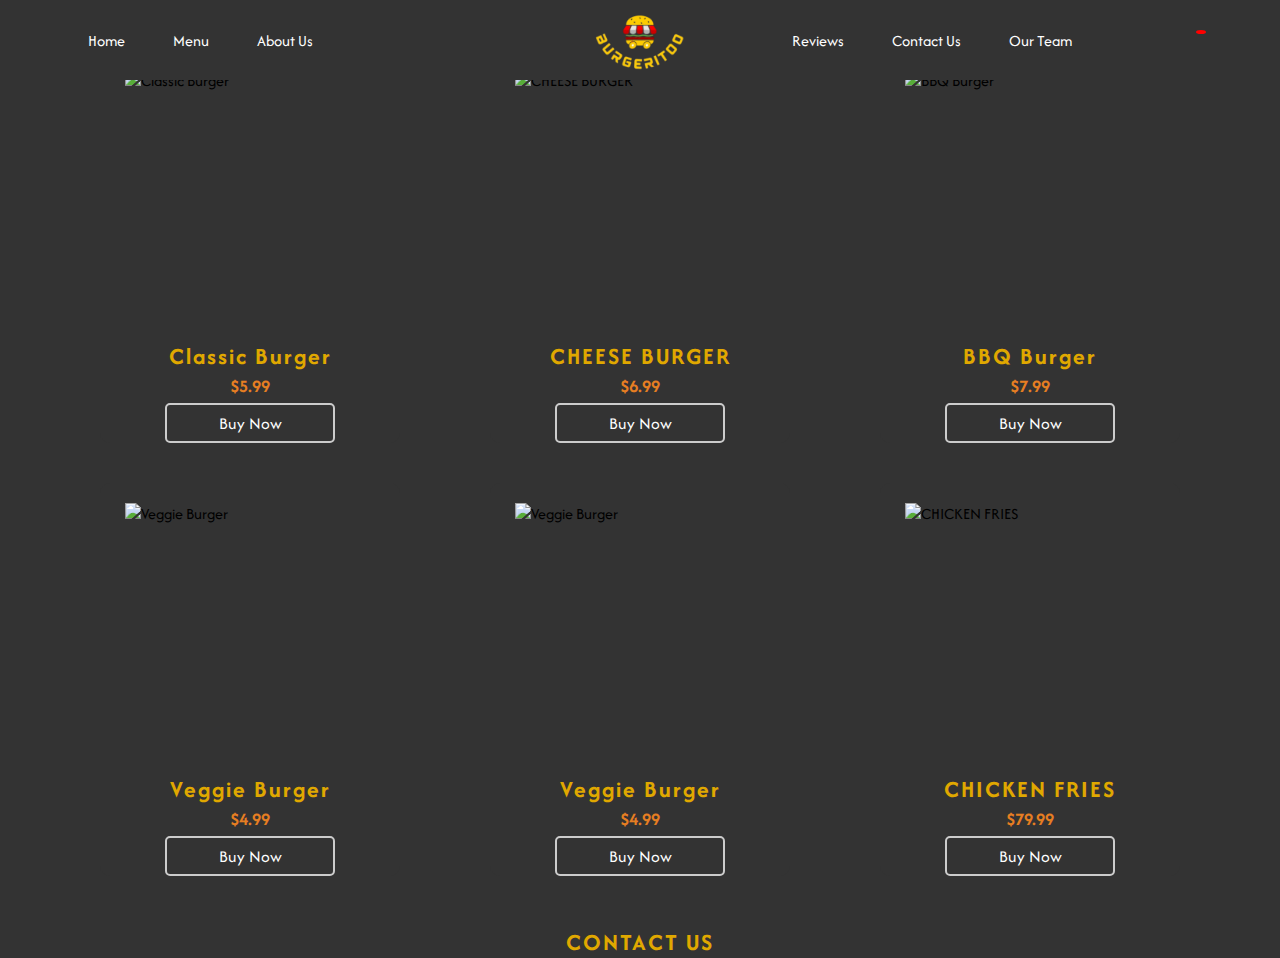
==== home.html @ dff8ee5e "Add files via upload" ====
<!DOCTYPE html>
<html lang="en">
<head>
  <meta charset="UTF-8">
  <meta name="viewport" content="width=device-width, initial-scale=1.0">
  <title>Home</title>
  <link rel="stylesheet" href="./styles/index.css">
  <!-- <link rel="preconnect" href="https://fonts.googleapis.com"> -->
  <!-- <link rel="preconnect" href="https://fonts.gstatic.com" crossorigin> -->
  <link href="https://fonts.googleapis.com/css2?family=Afacad+Flux:wght@100..1000&display=swap" rel="stylesheet">
  <!-- <link href="https://cdn.jsdelivr.net/npm/bootstrap@5.3.0-alpha1/dist/css/bootstrap.min.css" rel="stylesheet"> -->
</head>
<body>

  <header class="header">
    <div id="menu-btn" class="fas fa-bars" aria-label="Menu"></div>
    <nav class="navbar">
      <a href="#home" >Home</a>
      <a href="#menu">Menu</a>
      <a href="#about">About Us</a>
      <span class="space"></span>
      <a href="#reviews">Reviews</a>
      <a href="#contact">Contact Us</a>
      <a href="#team">Our Team</a>
    </nav>

    <a href="cart.html" class="fas fa-shopping-cart icons" aria-label="Shopping Cart" style="margin-right: 20px;"></a>
    <a href="#home" class="logo"><img src="./img/logo.png" alt="Company Logo"></a>
</header>


    <!--cards  -->
  <section class="containerr">
    <div class="cards" id="cards-container"></div>
  </section>


    <!-- contactus -->
  <section class="title-section">
    <h2>CONTACT US</h2>
</section>


    </section>
    <script src="https://kit.fontawesome.com/eacd7730a7.js" crossorigin="anonymous"></script>

    <script src="index.js"></script>
</body>
</html>
---- styles/index.css ----
@import url('https://fonts.googleapis.com/css2?family=Raleway:ital,wght@0,100..900;1,100..900&display=swap');

*{
    margin: 0;
    padding: 0;
    box-sizing: border-box;
    border: solid 2px blue;
    background-color: #333;
    font-family: "Afacad Flux", sans-serif;
    box-sizing: border-box;
    text-decoration: none;
    outline: none;
    border: none;
    text-transform: capitalize;
    transition: all 0.2s linear;
}


        .containerr {
            display: flex; 
            flex-wrap: wrap; 
            justify-content: space-between; 
            margin: 30px; 
            /* background-color: #333;  */
        }
        
        .cards {
            display: flex;
            flex-wrap: wrap;
            justify-content: space-evenly; 
        }
        
        .card {
            border-radius: 10px;
            margin: 20px;
            display: flex;
            flex-direction: column;
            justify-content: center;
            align-items: center;
            width: 300px;
            /* background-color: #444;  */
            transition: transform 0.3s ease;
        }
        
        .card:hover {
            transform: scale(1.05);
        }
        
        .card img {
            width: 250px;
            height: 250px;
            margin: 20px;
            transition: transform 0.8s ease;
        }
        
        .card img:hover {
            transform: rotate(10deg); 
        }
        
        .buy-button {
            width: 170px;
            height: 40px;
            border: 2px solid #ccc;
            color: white;
            background-color: transparent; 
            font-size: 17px;
            border-radius: 5px;
            cursor: pointer; 
        }
        
        .buy-button:hover {
            background-color: #e67e22;
            color: white;
        }
        
        .card .price {
            margin: 2px;
            margin-bottom: 5px;
            font-size: 18px;
            font-weight: bold;
            color: #e67e22;
        }
        
        .card .name {
            color: #ccc; 
        }
        


        .title-section {
            text-align: center;
            margin-top: 30px;
            color: #e0a800;
            font-family: 'Raleway', sans-serif;
        }
        
        h2 {
            font-size: 24px;
            font-weight: bold;
            letter-spacing: 2px; /* Adjust spacing if needed */
            color: #e0a800;
        }
        
        .container {
            display: flex;
            flex-wrap: wrap;
            justify-content: center;
            /* text-align: center; */
            /* max-width: 1200px; */
            margin: 50px;
        }
        
        .map {
            /* flex: 1 1 50%; */
            /* margin-right: 20px; */
            /* width: 600px; */
            height: 100px;
        }
        
        .contact-info {
            flex: 1 1 50%;
            display: flex;
            flex-wrap: wrap;
            /* justify-content: space-between; */
        }
        
        /* .info-section {
            display: flex;
            justify-content: space-between;
            width: 100%;
            flex-wrap: wrap;
            margin-bottom: 20px;
        } */
        
        /* .info {
            flex: 1 1 30%;
            text-align: center;
        }
        
        .info h3 {
            font-size: 18px;
            margin-bottom: 10px;
        }
        
        .info p {
            font-size: 16px;
            line-height: 1.6;
        } */
        
        .contact-form {
            width: 30vw;
            /* max-width: 500px; */
            margin: 0 auto;
            text-align: center;
        }
        
        .contact-form h2 {
            font-size: 24px;
            margin-bottom: 20px;
        }
        
        .contact-form form {
            display: flex;
            flex-direction: column;
        }
        
        .contact-form input,
        .contact-form textarea {
            padding: 10px;
            margin-bottom: 15px;
            border: 1px solid #fff;
            background: transparent;
            color: #fff;
            /* width: 100%; */
            max-width: 100%;
            font-size: 16px;
            border-radius: 5px;
        }
        
        .contact-form textarea {
            height: 100px;
            resize: none;
        }
        
        .contact-form button {
            padding: 12px;
            background-color: #e0a800;
            color: #111;
            border: none;
            font-size: 18px;
            cursor: pointer;
            transition: background-color 0.3s ease;
        }
        
        .contact-form button:hover {
            background-color: #fff;
            color: #111;
        }
        
        /* Responsive Design */
        @media (max-width: 768px) {
            .container {
                flex-direction: column;
            }
        
            .map, .contact-info {
                flex: 1 1 100%;
            }
            
            .info {
                flex: 1 1 100%;
                margin-bottom: 20px;
            }
        
        }
        
        @media (max-width: 480px) {
            .contact-form h2 {
                font-size: 20px;
            }
        
            .contact-form input,
            .contact-form textarea {
                font-size: 12px;
            }
        
            .contact-form button {
                font-size: 16px;
            }
        }








/* header */
/* header///////////////////////////////////////////////////////////////////////////////////////////// */
ul {
    list-style: none;
    display: flex;
    margin: 20px;
    padding: 10px;
    font-size: 20px;
}

.header {
  position: fixed;
  top: 0; 
  left: 0; 
  right: 0;
  z-index: 1000;
  background-color: #333;
  display: flex;
  align-items: center;
  justify-content: center; /* تعديل لجعل العناصر في الوسط */
  padding: 1rem 5%;
  height: 80px;
}

.navbar {
  display: flex;
  align-items: center;
  justify-content: space-around; /* توزيع الروابط بين الجانبين */
  width: 100%; /* جعل عرض القائمة 100% */
  margin-right: 100px;
}

.logo {
  position: absolute;
  top: 0.8rem;
  left: 50%;
  transform: translateX(-50%);
}

.logo img {
  width: 6rem;
  height: auto;
}

.navbar {
  transition: transform 0.3s ease, opacity 0.3s ease;
}

.navbar.active {
  opacity: 1;
  transform: translateY(0);
}

.navbar {
    display: flex;
    align-items: center;
    justify-content: space-between;
}

.navbar a {
    color: white;
    font-size: 1rem;
    margin: 0 1.5rem;
    transition: color 0.3s ease-in-out;
}

.navbar a:hover {
    color: #e0a800;
    text-decoration: underline;
    text-underline-offset: 0.5rem;
}

.icons {
    color: white;
    font-size: 1.6rem;
    cursor: pointer;
}

.icons:hover {
    color: yellow;
}

#menu-btn {
    display: none;
}

.space {
    flex-grow: 1;
}


.logo img {
    width: 6rem;
    height: auto;
}

.fa-shopping-cart {
    position: relative;
}

.fa-shopping-cart::after {
    content: attr(data-cart-count);
    position: absolute;
    top: -10px;
    right: -10px;
    background-color: red;
    color: white;
    font-size: 0.7rem;
    padding: 2px 5px;
    border-radius: 50%;
}

@media (max-width: 768px) {
    .navbar {
        display: none; /* إخفاء القائمة في وضع الموبايل */
        flex-direction: column; /* تغيير الاتجاه إلى عمودي */
        position: absolute; /* لتكون فوق المحتوى */
        background-color: #333; /* خلفية مماثلة للزر */
        top: 80px; /* تحديد موضع القائمة */
        left: 0;
        right: 0;
        padding: 1rem 0; /* إضافة حشوة للقائمة */
    }

    .navbar a {
        margin: 1rem 0; /* مسافة بين الروابط */
        padding: 0 20px; /* حشوة للروابط */
        text-align: center; /* محاذاة النص إلى المنتصف */
    }

    #menu-btn {
        color: white;
        display: block; 
        font-size: 2rem; 
        cursor: pointer; 
    }

    .header {
        justify-content: space-between; 
    }

    .space {
        display: none; 
    }
}

@media (max-width: 480px) {
    .header {
        padding: 1rem 2%;
    }

    .logo img {
        width: 5rem;
    }
}
/* ////////////////////////////////////////////////////////////////////////////////// */


















/* @keyframes fadeIn {
    0% {
      opacity: 0;
    }
    100% {
      opacity: 1;
    }
  }
  

   .element {
    opacity: 0; /* التأكد من أن العنصر مخفي عند البداية 
    animation: fadeIn 1s ease-in forwards;
    background-color: red;
    width: 200px;
    height: 200px;
  }
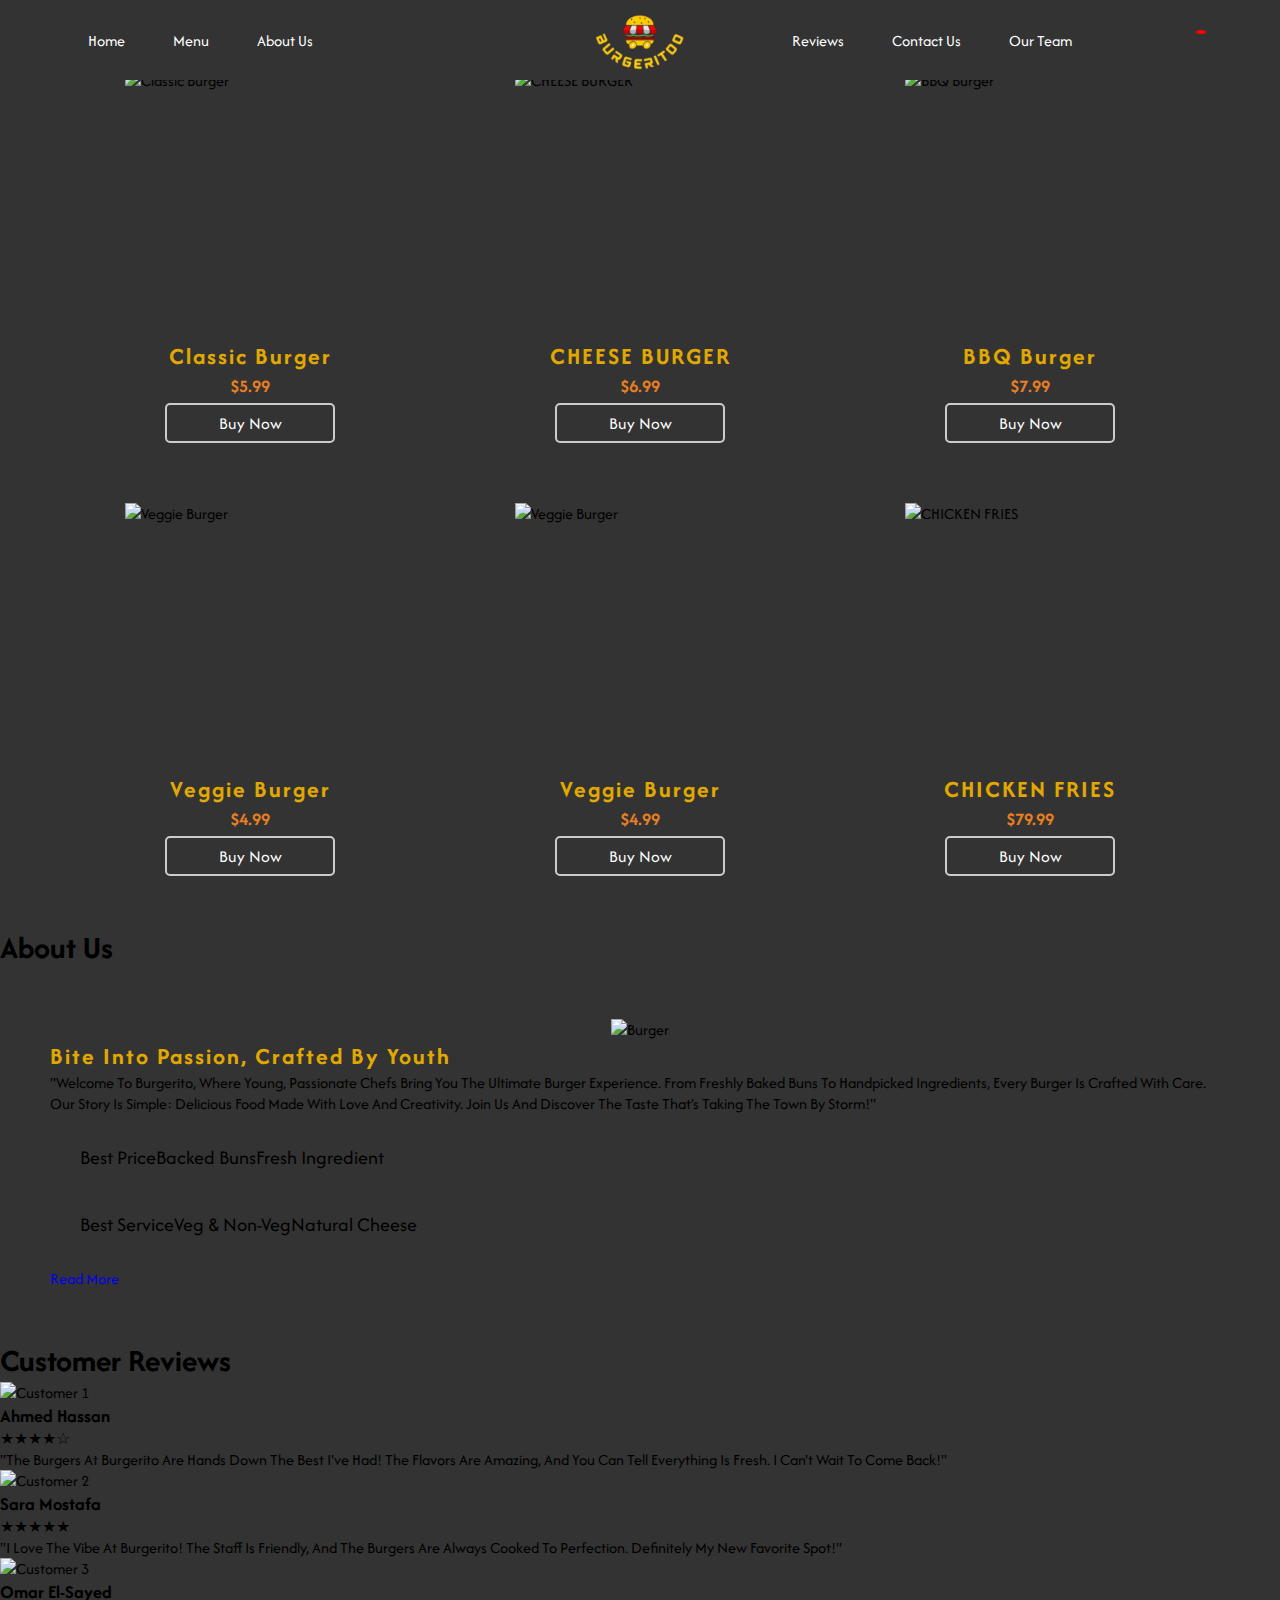
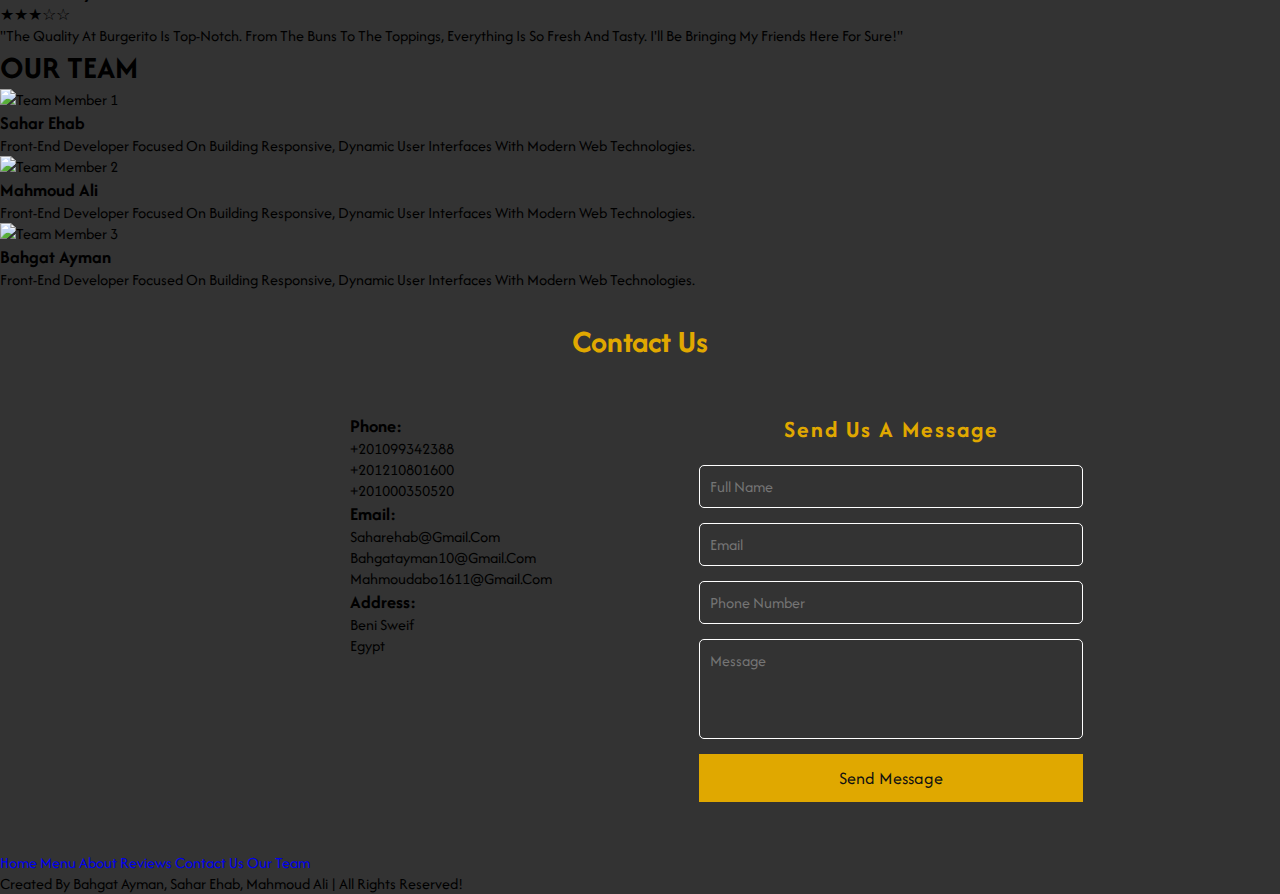
==== commit 0cb8b652: "Add files via upload" ====
--- a/home.html
+++ b/home.html
@@ -5,13 +5,14 @@
   <meta name="viewport" content="width=device-width, initial-scale=1.0">
   <title>Home</title>
   <link rel="stylesheet" href="./styles/index.css">
+  <link rel="stylesheet" href="./styles/style.css">
   <!-- <link rel="preconnect" href="https://fonts.googleapis.com"> -->
   <!-- <link rel="preconnect" href="https://fonts.gstatic.com" crossorigin> -->
   <link href="https://fonts.googleapis.com/css2?family=Afacad+Flux:wght@100..1000&display=swap" rel="stylesheet">
   <!-- <link href="https://cdn.jsdelivr.net/npm/bootstrap@5.3.0-alpha1/dist/css/bootstrap.min.css" rel="stylesheet"> -->
 </head>
 <body>
-
+<!-- header//////////////////////////////////////////////////////////////////// -->
   <header class="header">
     <div id="menu-btn" class="fas fa-bars" aria-label="Menu"></div>
     <nav class="navbar">
@@ -28,22 +29,226 @@
     <a href="#home" class="logo"><img src="./img/logo.png" alt="Company Logo"></a>
 </header>
 
-
-    <!--cards  -->
-  <section class="containerr">
+  <!-- < Offer Section >
+  < <div id="home" class="offer-section">
+
+    <div class="swiper-container">
+        <div class="swiper-wrapper">
+            < Slider 1 >
+            <div class="swiper-slide">
+                <img src="img/Picture1.png" alt="Offer 1">
+            </div>
+            < Slider 2 >
+            <div class="swiper-slide">
+                <img src="img/Picture2.png" alt="Offer 2">
+            </div>
+        </div>
+        < Pagination >
+        <div class="swiper-pagination"></div>
+        < Navigation Buttons >
+        <div class="swiper-button-next"></div>
+        <div class="swiper-button-prev"></div>
+    </div>
+  </div>  -->
+
+
+    <!-- cards /////////////////////////////////////////////////////////// -->
+  <section class="containerr" id="menu">
     <div class="cards" id="cards-container"></div>
   </section>
 
 
-    <!-- contactus -->
-  <section class="title-section">
-    <h2>CONTACT US</h2>
-</section>
+  <!--  About Us section -->
+  <section class="about-section" id="about">
+      <h1>About Us</h1>
+      <div class="container reveal">
+          <img src="img/background1.png" alt="Burger" class="image-section">
+          <div class="content-section">
+              <h2>Bite into Passion, Crafted by Youth</h2>
+              <p>"Welcome to Burgerito, where young, passionate chefs bring you the ultimate burger experience. From freshly baked buns to handpicked ingredients, every burger is crafted with care. Our story is simple: delicious food made with love and creativity. Join us and discover the taste that’s taking the town by storm!"
+
+              </p>
+              <div class="list-container">
+                  <ul class="ul1">
+                      <li><i class="fas fa-check"></i> Best Price</li>
+                      <li><i class="fas fa-check"></i> Backed Buns</li>
+                      <li><i class="fas fa-check"></i> Fresh Ingredient</li>
+                  </ul>
+                  <ul>
+                      <li><i class="fas fa-check"></i> Best Service</li>
+                      <li><i class="fas fa-check"></i> Veg & Non-Veg</li>
+                      <li><i class="fas fa-check"></i> Natural Cheese</li>
+                  </ul>
+              </div>
+              <a href="#" class="btn">Read More</a>
+          </div>
+      </div>
+  </section>
+  
+
+  <!-- Section 2: Customer Reviews -->
+
+
+
+  <section class="reviews-section" id="reviews">
+      <h1>Customer Reviews</h1>
+      <div class="reviews-container">
+          <div class="review">
+              <img src="img/WhatsApp Image 2024-10-05 at 01.19.43_d83697b4.jpg" alt="Customer 1">
+              <h3>Ahmed Hassan</h3>
+              <div class="stars">★★★★☆</div>
+              <p>"The burgers at Burgerito are hands down the best I've had! The flavors are amazing, and you can tell everything is fresh. I can't wait to come back!"</p>
+          </div>
+  
+          <div class="review">
+              <img src="img/WhatsApp Image 2024-10-05 at 01.19.51_a7753c60.jpg" alt="Customer 2">
+              <h3>Sara Mostafa</h3>
+              <div class="stars">★★★★★</div>
+              <p>"I love the vibe at Burgerito! The staff is friendly, and the burgers are always cooked to perfection. Definitely my new favorite spot!"</p>
+          </div>
+  
+          <div class="review">
+              <img src="img/WhatsApp Image 2024-10-05 at 01.19.43_7f113383.jpg" alt="Customer 3">
+              <h3>Omar El-Sayed</h3>
+              <div class="stars">★★★☆☆</div>
+              <p>"The quality at Burgerito is top-notch. From the buns to the toppings, everything is so fresh and tasty. I'll be bringing my friends here for sure!"</p>
+          </div>
+      </div>
+  </section>
+  
+  <!-- //////////////////////////////////// -->
+
+  <section class="team-section" id="team">
+      <h1 class="team-title">OUR TEAM</h1>
+      <div class="team-container">
+          <!-- Team Card 1 -->
+          <div class="team-card">
+              <img src="img/PhotoShot_1728075485961.jpeg.jpg" alt="Team Member 1" class="image">
+              <h3>Sahar Ehab</h3>
+              <p>Front-End Developer focused on building responsive, dynamic user interfaces with modern web technologies.</p>
+              <div class="social-media">
+                  <!-- مكان ربط أيقونات التواصل الاجتماعي -->
+                  <a href="https://www.facebook.com/sahar.ehab.507?mibextid=ZbWKwL"><i class="fa-brands fa-facebook"></i></a>
+                  <!-- <a href="saharehab54321@gmail.com"><i class="fa-regular fa-envelope"></i></a> -->
+                  <a href="https://www.linkedin.com/in/sahar-ehab-146b5b28a"><i class="fa-brands fa-linkedin"></i></a>
+              </div>
+          </div>
+  
+          <!-- Team Card 2 -->
+          <div class="team-card">
+              <img src="img/WhatsApp Image 2024-10-03 at 14.57.54_ea969ae8.jpg" alt="Team Member 2" class="image">
+              <h3>Mahmoud Ali</h3>
+              <p>Front-End Developer focused on building responsive, dynamic user interfaces with modern web technologies.
+              </p>
+              <div class="social-media">
+                  <!-- مكان ربط أيقونات التواصل الاجتماعي -->
+                  <a href="https://www.facebook.com/profile.php?id=100008601616694&mibextid=ZbWKwL"><i class="fa-brands fa-facebook"></i></a>
+                  <!-- <a href="mailto:your-email@example.com"><i class="fa-regular fa-envelope"></i></a> -->
+                  <a href="https://www.linkedin.com/in/mahmoud-ali-abubakr?utm_source=share&utm_campaign=share_via&utm_content=profile&utm_medium=ios_app"><i class="fa-brands fa-linkedin"></i></a>
+              </div>
+          </div>
+  
+          <!-- Team Card 3 -->
+          <div class="team-card">
+              <img src="img/FB_IMG_1728073807122.jpg" alt="Team Member 3" class="image">
+              <h3>Bahgat Ayman</h3>
+              <p>Front-End Developer focused on building responsive, dynamic user interfaces with modern web technologies.
+
+              </p>
+              <div class="social-media">
+                  <!-- مكان ربط أيقونات التواصل الاجتماعي -->
+                  <a href="https://www.facebook.com/bahgatayman2?mibextid=ZbWKwL"><i class="fa-brands fa-facebook"></i></a>
+                  <!-- <a href="bahgatayman10@gmail.com?subject=Subject%20Here&body=Message%20body%20here">Send Email</a> -->
+                  <!-- <a href="mailto:your-email@example.com"><i class="fa-regular fa-envelope"></i></a> -->
+                  <a href="https://www.linkedin.com/in/bahgat-ayman4?utm_source=share&utm_campaign=share_via&utm_content=profile&utm_medium=android_app"><i class="fa-brands fa-linkedin"></i></a>
+              </div>
+          </div>
+      </div>
+  </section>
+  
+  <!-- //////////////////////////////////////////////// -->
+
+
+
+
+  <section class="title-section" id="contact">
+      <h1>Contact Us</h1>
+  </section>
+
+  <section class="contact-section">
+      <div class="container">
+          <div class="map">
+              <iframe
+                  src="https://www.google.com/maps/embed?pb=!1m18!1m12!1m3!1d12093.75243512864!2d72.836073!3d19.148646!2m3!1f0!2f0!3f0!3m2!1i1024!2i768!4f13.1!3m3!1m2!1s0x3be7b6471e1aaf9d%3A0xdcd5f07bc9d9a926!2sJogeshwari%20West%2C%20Mumbai%2C%20Maharashtra%20400047!5e0!3m2!1sen!2sin!4v1633777171463!5m2!1sen!2sin"
+                  allowfullscreen="" loading="lazy">
+              </iframe>
+          </div>
+
+          <div class="contact-info">
+              <div class="info-section">
+                  <div class="info">
+                      <i class="fas fa-phone"></i>
+                      <h3>Phone:</h3>
+                      <p>
+                          +201099342388<br />
+                          +201210801600<br />
+                          +201000350520
+                      </p>
+                  </div>
+                  <div class="info">
+                      <i class="fas fa-envelope"></i>
+                      <h3>Email:</h3>
+                      <p>
+                          saharehab@gmail.com<br />
+                          bahgatayman10@gmail.com<br />
+                          mahmoudabo1611@gmail.com
+                      </p>
+                  </div>
+                  <div class="info">
+                      <i class="fas fa-location-dot"></i>
+                      <h3>Address:</h3>
+                      <p>
+                         Beni Sweif<br />
+                          Egypt
+                      </p>
+                  </div>
+              </div>
+
+              <div class="contact-form">
+                  <h2>Send us a message</h2>
+                  <form action="#" method="POST">
+                      <input type="text" name="fullname" placeholder="Full Name" required />
+                      <input type="email" name="email" placeholder="Email" required />
+                      <input type="tel" name="phone" placeholder="Phone Number" required />
+                      <textarea name="message" placeholder="Message" required></textarea>
+                      <button type="submit">Send Message</button>
+                  </form>
+              </div>
+          </div>
+      </div>
+  </section>
+  <!-- ///////////////////////////////////////// -->
+
+  <footer>
+      <div class="links">
+        <a href="#home" class="btn">Home</a>
+        <a href="#menu" class="btn">Menu</a>
+        <a href="#about" class="btn">About</a>
+        <a href="#reviews" class="btn">Reviews</a>
+        <a href="#contact" class="btn">Contact Us</a>
+        <a href="#team" class="btn">Our Team</a>
+      </div>
+      
+      <p class="credit">
+        Created by <span>Bahgat Ayman, Sahar Ehab, Mahmoud Ali</span> | All rights reserved!
+      </p>
+    </footer>
 
 
     </section>
+    <script src="https://unpkg.com/swiper/swiper-bundle.min.js"></script>
+    <link rel="stylesheet" href="https://unpkg.com/swiper/swiper-bundle.min.css">
     <script src="https://kit.fontawesome.com/eacd7730a7.js" crossorigin="anonymous"></script>
-
     <script src="index.js"></script>
 </body>
 </html>